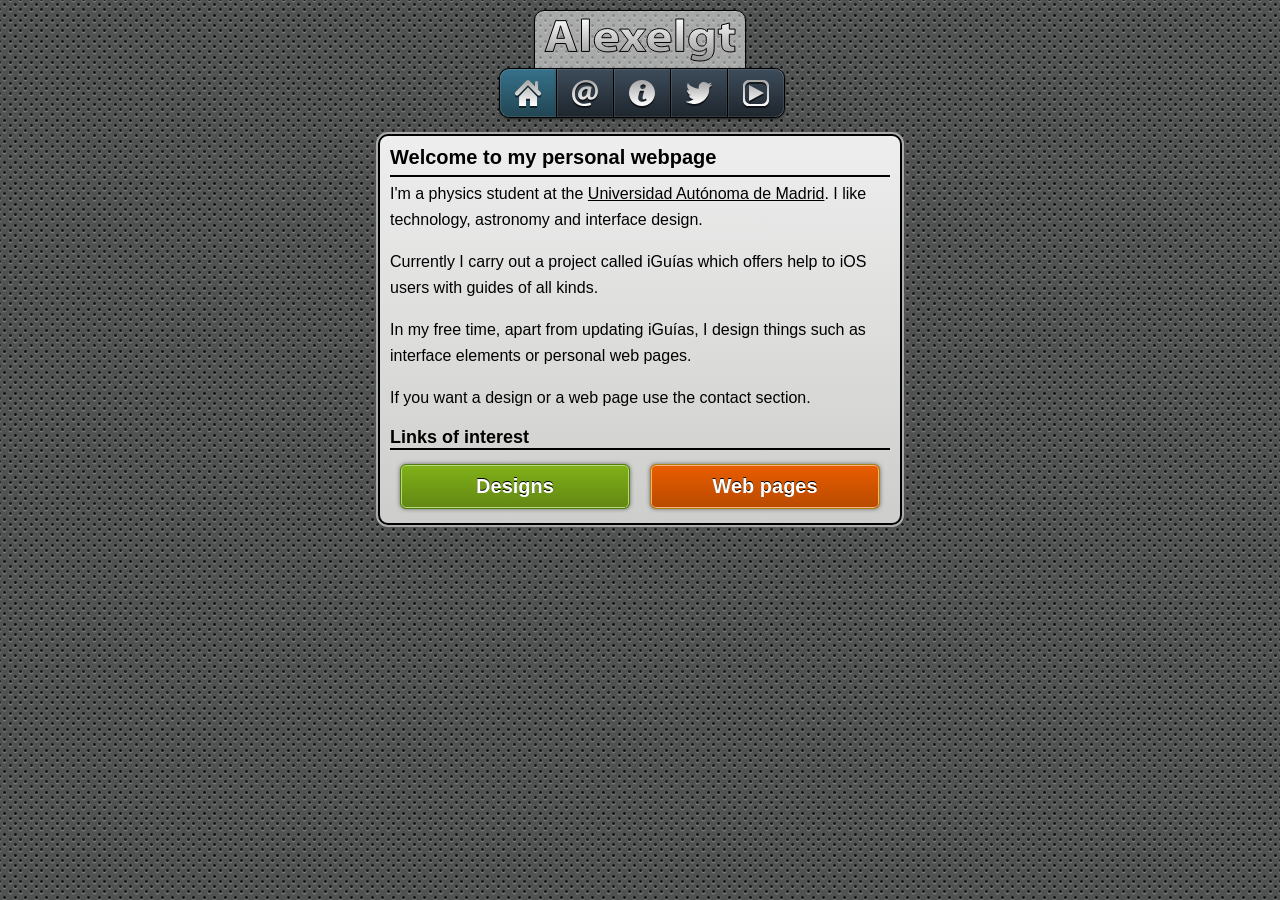
==== index.html @ 633a24e3 "Add files via upload" ====
<!DOCTYPE html>
<html lang='x-default' xml:lang='x-default'>
	<head>
		<title>Alexelgt - Personal webpage of Alejandro Guerrero Torres</title>
		<meta name="title" content="Alexelgt">
		<meta name="keywords" content="alexelgt, Alejandro, Alejandro Guerrero, Alejandro Guerrero Torres, iguias, iGuías, guide, design, jailbreak, cydia, iphone, ipad, ipod, winterboard">
		<meta name="description" content="Personal webpage of Alejandro Guerrero Torres (alexelgt)">
		<meta name="author" content="Alexelgt">
		<meta content="minimum-scale=1.0, width=device-width, maximum-scale=0.6667, user-scalable=no" name="viewport">
		<meta charset="utf-8">
		<meta http-equiv="X-UA-Compatible" content="IE=edge">
		<link rel="shortcut icon" href="favicon.ico">
		<link rel="apple-touch-icon-precomposed" href="icon.png">
		<link rel="author" href="https://plus.google.com/+AlejandroGuerreroTorres">
		<link rel="alternate" hreflang="es" href="http://alexelgt.com/es/">
		<link href="style.css" rel="stylesheet" type="text/css">
		<script src="javascript.js" type="text/javascript"></script>
	</head>

	<body>

		<div id="logo"><img src="images/logo.svg"></div>

		<!-- INDEX BAR -->
		<div id="ocultar">

			<div id="barra">
				<a id="barra-elemento" class="primero pulsado"><img src="images/home.svg"></a>
				<a id="barra-elemento" href="javascript:ventanaemergente('ventanaemergentecontacto','ocultar','ventanaemergentedisenos','ventanaemergentepaginasweb')"><img src="images/contacto.svg"></a>
				<a id="barra-elemento" target="_blank" class="noeffect" href="http://iguias.info"><img src="images/iguias.svg"></a>
				<span itemscope itemtype="http://schema.org/Organization"><a id="barra-elemento" target="_blank" itemprop="sameAs" href="https://twitter.com/alexelgt"><img src="images/twitter.svg"></a></span>
				<span itemscope itemtype="http://schema.org/Organization"><a id="barra-elemento" class="ultimo" target="_blank" itemprop="sameAs" href="http://www.youtube.com/user/alexelgt"><img src="images/youtube.svg"></a></span>
			</div>

			<!-- INDEX -->
			<div id="ocultarcuerpo">

				<div id="cuerpo">

					<h1>Welcome to my personal webpage</h1>
					<h3>
						<p>I'm a physics student at the <a target="_blank" href="http://www.uam.es/ss/Satellite/es/home">Universidad Autónoma de Madrid</a>. I like technology, astronomy and interface design.</p>
						<p>Currently I carry out a project called iGuías which offers help to iOS users with guides of all kinds.</p>
						<p>In my free time, apart from updating iGuías, I design things such as interface elements or personal web pages.</p>
						<p>If you want a design or a web page use the contact section.</p>
					</h3>

					<h2>Links of interest</h2>
					<a id="boton" class="verde" href="javascript:ventanaemergente('ventanaemergentedisenos','ocultarcuerpo')">Designs</a>
					<a id="boton" class="naranja" href="javascript:ventanaemergente('ventanaemergentepaginasweb','ocultarcuerpo')">Web pages</a>

				</div>

			</div>
		</div>

		<!-- DESINGS -->
		<div id="ventanaemergentedisenos">

			<div id="cuerpo">
				<a id="botonbarra" href="javascript:ventanaemergente('ocultarcuerpo','ventanaemergentedisenos')">Back</a><h1 class="menu">Designs</h1>
				<div id="estructuracolumnas">

					<div id="columna">
						<h2>Ranges clubifone.com</h2>
						<img id="cuadro" src="images/rangosclubifone.png">
					</div>

					<div id="columna" class="dos">
						<h2>Posters clubifone.com</h2>
						<img id="cuadro" src="images/cartelesclubifone.png">
					</div>

					<div id="columna">
						<h2>Buttons clubifone.com</h2>
						<img id="cuadro" src="images/botonesclubifone.png">
					</div>

				</div>
			</div>

		</div>

		<!-- WEB PAGES -->
		<div id="ventanaemergentepaginasweb">

			<div id="cuerpo">
				<a id="botonbarra" href="javascript:ventanaemergente('ocultarcuerpo','ventanaemergentepaginasweb')">Back</a><h1 class="menu">Web pages</h1>
				<div id="estructuracolumnas">

					<div id="columna">
						<h2>djcharlyc.com</h2>
						<a href="http://djcharlyc.com"><img id="cuadro" src="images/charlyc.png"></a>
					</div>

				</div>
			</div>

		</div>

		<!-- CONTACT -->
		<div id="ventanaemergentecontacto">

			<div id="barra">
				<a id="barra-elemento" class="primero" href="javascript:ventanaemergente('ocultar','ventanaemergentecontacto','ventanaemergentedisenos','ventanaemergentepaginasweb','ocultarcuerpo')"><img src="images/home.svg"></a>
				<a id="barra-elemento" class="pulsado"><img src="images/contacto.svg"></a>
				<a id="barra-elemento" target="_blank" class="noeffect" href="http://iguias.info"><img src="images/iguias.svg"></a>
				<a id="barra-elemento" target="_blank" href="https://twitter.com/alexelgt"><img src="images/twitter.svg"></a>
				<a id="barra-elemento" class="ultimo" target="_blank" href="http://www.youtube.com/user/alexelgt"><img src="images/youtube.svg"></a>
			</div>

			<div id="cuerpo">

				<h1>Contact</h1>

				<form method="post" action="alexelgt.hol.es/mail.php">

					<label for="nombres">Name:</label>
					<input name="nombre" id="nombre" type="text">

					<label for="email">Email (required):</label>
					<input name="email" id="email" type="email">

					<label for="mensaje">Message:</label>
					<textarea name="mensaje"></textarea>

					<button name="btsend" id="btsend" type="submit">Send</button>

				</form>

			</div>

		</div>

	</body>
</html>
---- style.css ----
/*! Basico */
body {
	width: 100%;
	min-height: 100%;
	height: 100%;
	margin: 0;
	font-family: "Helvetica";
	font-size: 16px;
	background: url("images/background.png") repeat;
	background-color: #505252;
	-webkit-touch-callout: none;

	-webkit-appearance: none;
   -moz-appearance:    none;
   appearance:         none;
}

img {
	border: none
}

a {
	color: #000;
}

* {
	-webkit-user-select: none;
	-webkit-tap-highlight-color: rgba(0,0,0,0)
}

/*! Formulario */
input, textarea {
	float: left;
	width: 100%;
	min-width: 100%;
	max-width: 100%;
	height: 26px;
	box-sizing: border-box;
	outline: 0;
	-webkit-user-select: text;
	box-shadow: none;
	margin-bottom: 8px;
	padding: 6px 8px;
	font-size: 14px
}

input:focus, textarea:focus {
	border-color: #3d9fc8
}

textarea {
	height: 104px;
	max-height: 104px;
	min-height: 104px
}

input, textarea, button {
	border: #000 solid 2px;
	border-radius: 6px
}

button {
	padding: 2px 4px;
	font-size: 16px;
	background-color: #dadad8;
	font-weight: bold
}

label {
	float: left;
	width: 100%;
	font-weight: bold;
	padding-bottom: 5px
}

form {
	width: 100%;
	margin: 10px auto
}

/*! Barra */
#barra-elemento {
	box-sizing: border-box;
	background-image: linear-gradient(180deg, #3d4c5b, #1e252d);
	background-color: #3d4c5b
}

#barra-elemento:hover {
	background-image: linear-gradient(180deg, #172635, #2e4c6a);
	background-color: #172635
}

#barra-elemento.pulsado, #barra-elemento.pulsado:hover {
	background-image: linear-gradient(180deg, #37728b, #214553);
	background-color: #37728b
}

/*! Cuerpo */
#cuerpo {
	overflow: hidden;
	box-sizing: border-box;
	background-image: linear-gradient(180deg, #eeeeee, #cdcdcb);
	background-color: #eeeeee;
	border: 2px solid #000;
	position: relative;
	box-shadow: 0 0 0 2px #ababab;
	border-radius: 10px
}

/*! Texto */
h1,h2 {
	font-weight: bold;
	border-bottom: #000 solid 2px;
	text-align: left;
	font-size: 20px;
	padding-bottom: 6px;
	margin-top: 0
}

h1.menu {
	text-align: center
}

h2 {
	padding-bottom: 0;
	margin-bottom: 10px;
	font-size: 18px
}

h3 {
	font-weight: normal;
	line-height: 26px;
	font-size: 16px;
	margin-top: -12px;
	padding: 0;
	text-align: left
}

/*! Botones */
#boton {
	float: left;
	width: 46%;
	box-sizing: border-box;
	text-align: center;
	text-decoration: none;
	display: block;
	margin: 4px 2%;
	font-weight: bold;
	font-size: 20px;
	color: #fff;
	text-shadow: #000 0 -1px 0;
	border-radius: 6px;
	padding: 10px 20px
	}

#boton.verde {
	box-shadow: inset #bbd682 0 0 0 1px,rgba(0,0,0,0.5) 0 0 4px;
	border: #4e8008 solid 1px;
	background-image: linear-gradient(180deg, #81b119, #628713);
	background-color: #81b119
}

#boton.verde:hover {
	background-image: linear-gradient(180deg, #628713, #81b119);
	background-color: #628713
}

#boton.naranja {
	box-shadow: inset #f6b082 0 0 0 1px,rgba(0,0,0,0.5) 0 0 4px;
	border: #ac810b solid 1px;
	background-image: linear-gradient(180deg, #ea5d00, #b84a00);
	background-color: #ea5d00
}

#boton.naranja:hover {
	background-image: linear-gradient(180deg, #b84a00, #ea5d00);
	background-color: #b84a00
}

/*! Boton negro */
#botonbarra {
	float: left;
	text-decoration: none;
	font-weight: bold;
	border: #000 solid 2px;
	border-radius: 6px;
	padding: 2px 4px;
	position: absolute;
	margin-top: -3px
}

#botonbarra:hover, button:hover {
	background-color: #000;
	color: #fff
}

/*! Columnas */
#estructuracolumnas{
	width: 100%;
	text-align: center;
	overflow: hidden
}

#columna {
	float: left;
	width: 48%;
	text-align: center;
	margin-bottom: 10px
}

#columna.dos {
	float: right
}

/*! Imagen */
#cuadro {
	width: 90%;
	border: #fff solid 6px;
	box-shadow: rgba(0,0,0,0.5) 0 0 4px;
	color: #fff
}

/*! Ocultar */
#ventanaemergentedisenos, #ventanaemergentepaginasweb, #ventanaemergentecontacto {
	display: none
}


@media (min-width: 768px) {

	/*! Logo */
	#logo {
		z-index: 1;
		position: relative;
		width: 210px;
		height: 60px;
		top: 10px;
		border-top-left-radius: 10px;
		border-top-right-radius: 10px;
		border: 1px solid #000;
		background: rgba(255,255,255,0.5);
		box-shadow: rgba(0,0,0,0.6) 0 1px 2px;
		margin-left: auto;
		margin-right: auto
	}

	#logo img {
		position: relative;
		width: 200px;
		margin-left: 5px;
		margin-top: -3px
	}

	/*! Barra */
	#barra {
		z-index: 2;
		position: relative;
		width: 325px;
		margin-left: auto;
		margin-right: auto;
		padding-bottom: 84px;
		left: 21px
	}

	#barra-elemento {
		float: left;
		position: relative;
		width: auto;
		height: 50px;
		margin-top: 6px;
		padding: 0 13px;
		box-shadow: rgba(0,0,0,0.6) 0 1px 2px,inset #fff 0 0 1px;
		border: #000 solid 1px;
		border-right: 0
	}

	#barra-elemento.primero {
		border-top-left-radius: 10px;
		border-bottom-left-radius: 10px
	}

	#barra-elemento.ultimo {
		border-top-right-radius: 10px;
		border-bottom-right-radius: 10px;
		border-right: #000 solid 1px
	}

	#barra-elemento img {
		float: left;
		width: 30px;
		margin-top: 9px;
	}

	#barra-elemento.primero img {
		padding-right: 0
	}

	/*! Cuerpo */
	#cuerpo {
		width: 524px;
		top: -16px;
		margin: 4px auto 0px;
		padding: 10px;
	}

}

@media (max-width: 767px) {

	/*! Logo */
	#logo {
		display: none
	}

	/*! Botones */
	#barra{
		z-index: 2;
		position: fixed;
		width: 100%;
		left: 0;
		top: 0
	}

	#barra-elemento {
		position: relative;
		float: left;
		width: 20%;
		height: 44px;
		box-shadow: rgba(0,0,0,0.6) 0 1px 2px,inset #fff 0 0 1px,inset #000 -1px 0;
		text-align: center;
		border-bottom: #000 solid 1px;
		border-top: #000 solid 1px
	}

	#barra-elemento img {
		width: 30px;
		margin-top: 6px
	}

	/*! Cuerpo */
	#cuerpo {
		z-index: 1;
		width: auto;
		display: inline-block;
		margin: 60px 6px 10px;
		padding: 6px;
	}

	/*! Texto */
	h1,h2 {
		font-size: 18px;
		margin-top: 4px
	}

	h1.menu {
		text-align: center
	}

	h2 {
		margin-bottom: 15px;
		font-size: 16px
	}

	h3 {
		line-height: 22px;
		font-size: 14px
	}

	/*! Botones */
	#boton {
		float: none;
		width: auto;
		margin: 4px
	}

	/*! Boton negro */
	#botonbarra {
		margin-top: 0
	}

	/*! Columnas */
	#columna {
		width: 100%
	}

}
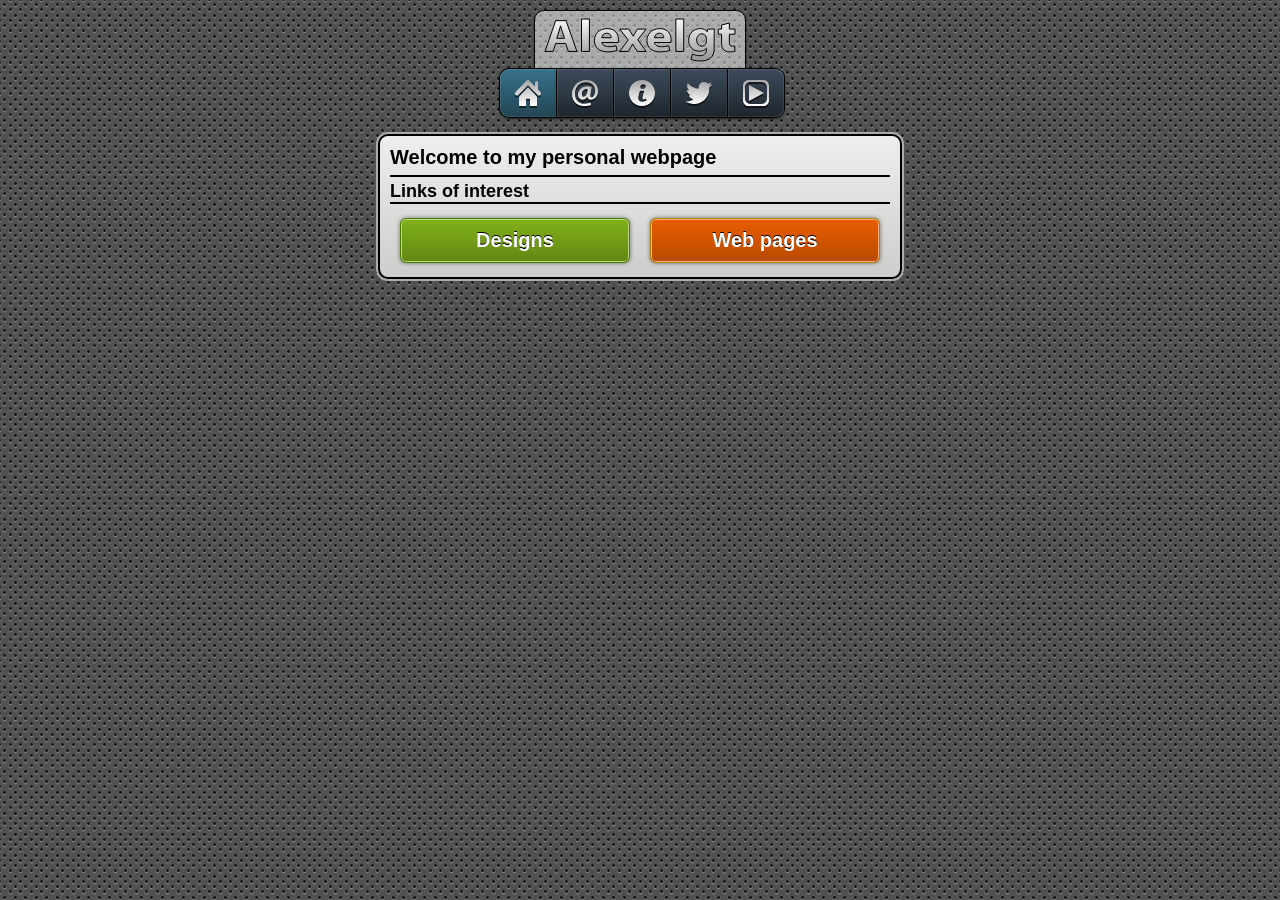
==== commit 3789bac0: "Update index.html" ====
--- a/index.html
+++ b/index.html
@@ -1,10 +1,10 @@
 <!DOCTYPE html>
 <html lang='x-default' xml:lang='x-default'>
 	<head>
-		<title>Alexelgt - Personal webpage of Alejandro Guerrero Torres</title>
+		<title>Alexelgt</title>
 		<meta name="title" content="Alexelgt">
-		<meta name="keywords" content="alexelgt, Alejandro, Alejandro Guerrero, Alejandro Guerrero Torres, iguias, iGuías, guide, design, jailbreak, cydia, iphone, ipad, ipod, winterboard">
-		<meta name="description" content="Personal webpage of Alejandro Guerrero Torres (alexelgt)">
+		<meta name="keywords" content="alexelgt, iguias, iGuías, guide, design, jailbreak, cydia, iphone, ipad, ipod, winterboard">
+		<meta name="description" content="Personal webpage of alexelgt">
 		<meta name="author" content="Alexelgt">
 		<meta content="minimum-scale=1.0, width=device-width, maximum-scale=0.6667, user-scalable=no" name="viewport">
 		<meta charset="utf-8">
@@ -15,6 +15,17 @@
 		<link rel="alternate" hreflang="es" href="http://alexelgt.com/es/">
 		<link href="style.css" rel="stylesheet" type="text/css">
 		<script src="javascript.js" type="text/javascript"></script>
+		
+		<script>
+			var language = navigator.language;
+
+			switch (language) {
+    				case 'es-es':
+        				window.location = 'http://alexelgt.com/es'
+        				break;
+			}
+		</script>
+		
 	</head>
 
 	<body>
@@ -39,10 +50,7 @@
 
 					<h1>Welcome to my personal webpage</h1>
 					<h3>
-						<p>I'm a physics student at the <a target="_blank" href="http://www.uam.es/ss/Satellite/es/home">Universidad Autónoma de Madrid</a>. I like technology, astronomy and interface design.</p>
-						<p>Currently I carry out a project called iGuías which offers help to iOS users with guides of all kinds.</p>
-						<p>In my free time, apart from updating iGuías, I design things such as interface elements or personal web pages.</p>
-						<p>If you want a design or a web page use the contact section.</p>
+						
 					</h3>
 
 					<h2>Links of interest</h2>
@@ -61,20 +69,7 @@
 				<a id="botonbarra" href="javascript:ventanaemergente('ocultarcuerpo','ventanaemergentedisenos')">Back</a><h1 class="menu">Designs</h1>
 				<div id="estructuracolumnas">
 
-					<div id="columna">
-						<h2>Ranges clubifone.com</h2>
-						<img id="cuadro" src="images/rangosclubifone.png">
-					</div>
-
-					<div id="columna" class="dos">
-						<h2>Posters clubifone.com</h2>
-						<img id="cuadro" src="images/cartelesclubifone.png">
-					</div>
-
-					<div id="columna">
-						<h2>Buttons clubifone.com</h2>
-						<img id="cuadro" src="images/botonesclubifone.png">
-					</div>
+					
 
 				</div>
 			</div>
@@ -88,10 +83,7 @@
 				<a id="botonbarra" href="javascript:ventanaemergente('ocultarcuerpo','ventanaemergentepaginasweb')">Back</a><h1 class="menu">Web pages</h1>
 				<div id="estructuracolumnas">
 
-					<div id="columna">
-						<h2>djcharlyc.com</h2>
-						<a href="http://djcharlyc.com"><img id="cuadro" src="images/charlyc.png"></a>
-					</div>
+					
 
 				</div>
 			</div>
@@ -113,7 +105,7 @@
 
 				<h1>Contact</h1>
 
-				<form method="post" action="alexelgt.hol.es/mail.php">
+				<form method="post" action="http://alexelgt.hol.es/mail.php">
 
 					<label for="nombres">Name:</label>
 					<input name="nombre" id="nombre" type="text">
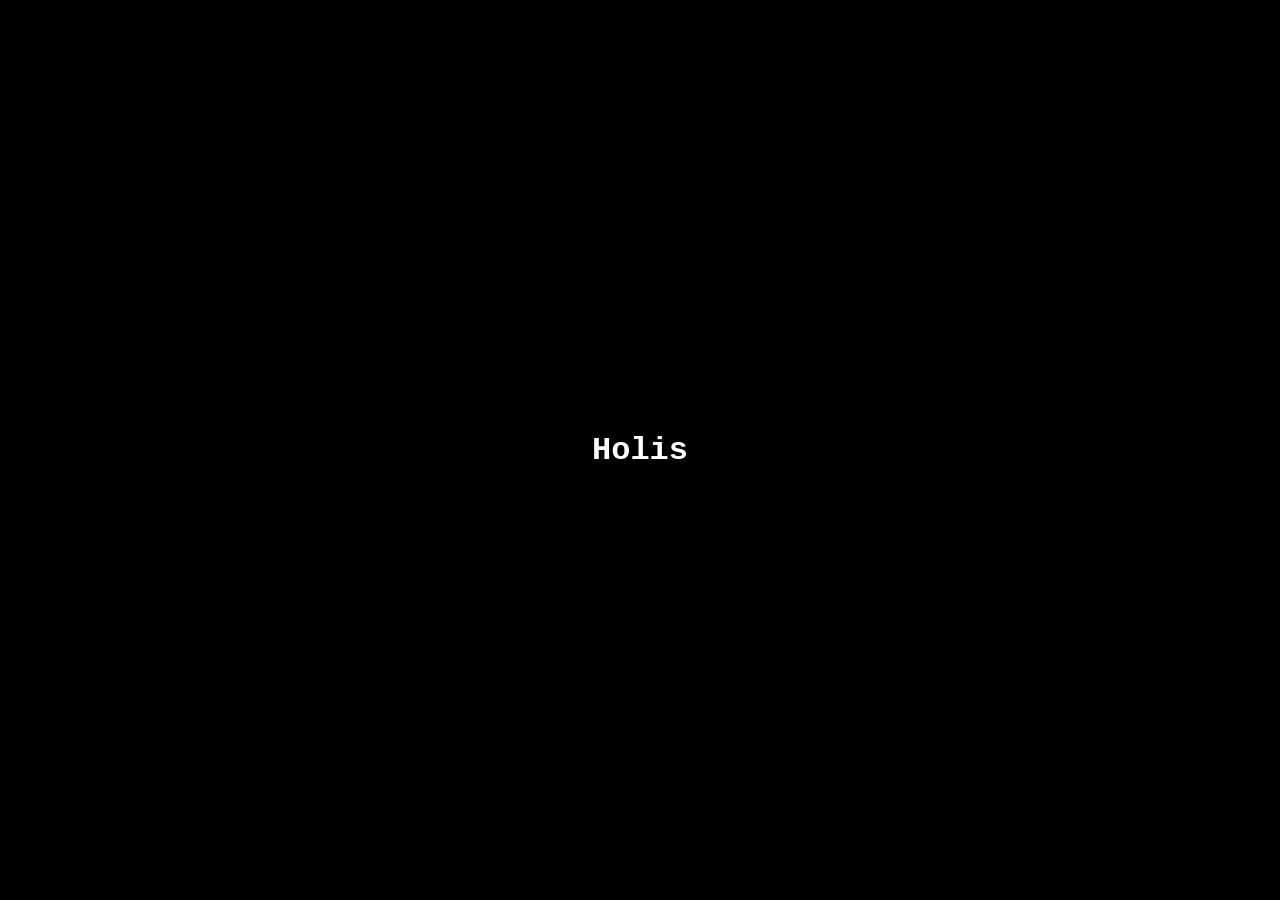
==== commit 50ac8257: "Initial commit" ====
--- a/index.html
+++ b/index.html
@@ -1,128 +1,18 @@
 <!DOCTYPE html>
-<html lang='x-default' xml:lang='x-default'>
-	<head>
-		<title>Alexelgt</title>
-		<meta name="title" content="Alexelgt">
-		<meta name="keywords" content="alexelgt, iguias, iGuías, guide, design, jailbreak, cydia, iphone, ipad, ipod, winterboard">
-		<meta name="description" content="Personal webpage of alexelgt">
-		<meta name="author" content="Alexelgt">
-		<meta content="minimum-scale=1.0, width=device-width, maximum-scale=0.6667, user-scalable=no" name="viewport">
-		<meta charset="utf-8">
-		<meta http-equiv="X-UA-Compatible" content="IE=edge">
-		<link rel="shortcut icon" href="favicon.ico">
-		<link rel="apple-touch-icon-precomposed" href="icon.png">
-		<link rel="author" href="https://plus.google.com/+AlejandroGuerreroTorres">
-		<link rel="alternate" hreflang="es" href="http://alexelgt.com/es/">
-		<link href="style.css" rel="stylesheet" type="text/css">
-		<script src="javascript.js" type="text/javascript"></script>
-		
-		<script>
-			var language = navigator.language;
+<html lang="en">
+  <head>
+    <meta charset="UTF-8" />
+    <meta name="viewport" content="width=device-width, initial-scale=1.0" />
+    <title>Alexelgt</title>
 
-			switch (language) {
-    				case 'es-es':
-        				window.location = 'http://alexelgt.com/es'
-        				break;
-			}
-		</script>
-		
-	</head>
-
-	<body>
-
-		<div id="logo"><img src="images/logo.svg"></div>
-
-		<!-- INDEX BAR -->
-		<div id="ocultar">
-
-			<div id="barra">
-				<a id="barra-elemento" class="primero pulsado"><img src="images/home.svg"></a>
-				<a id="barra-elemento" href="javascript:ventanaemergente('ventanaemergentecontacto','ocultar','ventanaemergentedisenos','ventanaemergentepaginasweb')"><img src="images/contacto.svg"></a>
-				<a id="barra-elemento" target="_blank" class="noeffect" href="http://iguias.info"><img src="images/iguias.svg"></a>
-				<span itemscope itemtype="http://schema.org/Organization"><a id="barra-elemento" target="_blank" itemprop="sameAs" href="https://twitter.com/alexelgt"><img src="images/twitter.svg"></a></span>
-				<span itemscope itemtype="http://schema.org/Organization"><a id="barra-elemento" class="ultimo" target="_blank" itemprop="sameAs" href="http://www.youtube.com/user/alexelgt"><img src="images/youtube.svg"></a></span>
-			</div>
-
-			<!-- INDEX -->
-			<div id="ocultarcuerpo">
-
-				<div id="cuerpo">
-
-					<h1>Welcome to my personal webpage</h1>
-					<h3>
-						
-					</h3>
-
-					<h2>Links of interest</h2>
-					<a id="boton" class="verde" href="javascript:ventanaemergente('ventanaemergentedisenos','ocultarcuerpo')">Designs</a>
-					<a id="boton" class="naranja" href="javascript:ventanaemergente('ventanaemergentepaginasweb','ocultarcuerpo')">Web pages</a>
-
-				</div>
-
-			</div>
-		</div>
-
-		<!-- DESINGS -->
-		<div id="ventanaemergentedisenos">
-
-			<div id="cuerpo">
-				<a id="botonbarra" href="javascript:ventanaemergente('ocultarcuerpo','ventanaemergentedisenos')">Back</a><h1 class="menu">Designs</h1>
-				<div id="estructuracolumnas">
-
-					
-
-				</div>
-			</div>
-
-		</div>
-
-		<!-- WEB PAGES -->
-		<div id="ventanaemergentepaginasweb">
-
-			<div id="cuerpo">
-				<a id="botonbarra" href="javascript:ventanaemergente('ocultarcuerpo','ventanaemergentepaginasweb')">Back</a><h1 class="menu">Web pages</h1>
-				<div id="estructuracolumnas">
-
-					
-
-				</div>
-			</div>
-
-		</div>
-
-		<!-- CONTACT -->
-		<div id="ventanaemergentecontacto">
-
-			<div id="barra">
-				<a id="barra-elemento" class="primero" href="javascript:ventanaemergente('ocultar','ventanaemergentecontacto','ventanaemergentedisenos','ventanaemergentepaginasweb','ocultarcuerpo')"><img src="images/home.svg"></a>
-				<a id="barra-elemento" class="pulsado"><img src="images/contacto.svg"></a>
-				<a id="barra-elemento" target="_blank" class="noeffect" href="http://iguias.info"><img src="images/iguias.svg"></a>
-				<a id="barra-elemento" target="_blank" href="https://twitter.com/alexelgt"><img src="images/twitter.svg"></a>
-				<a id="barra-elemento" class="ultimo" target="_blank" href="http://www.youtube.com/user/alexelgt"><img src="images/youtube.svg"></a>
-			</div>
-
-			<div id="cuerpo">
-
-				<h1>Contact</h1>
-
-				<form method="post" action="http://alexelgt.hol.es/mail.php">
-
-					<label for="nombres">Name:</label>
-					<input name="nombre" id="nombre" type="text">
-
-					<label for="email">Email (required):</label>
-					<input name="email" id="email" type="email">
-
-					<label for="mensaje">Message:</label>
-					<textarea name="mensaje"></textarea>
-
-					<button name="btsend" id="btsend" type="submit">Send</button>
-
-				</form>
-
-			</div>
-
-		</div>
-
-	</body>
+    <link rel="stylesheet" href="css/style.css" />
+  </head>
+  <body>
+    <main>
+      <h1>Holis</h1>
+    </main>
+    <footer>
+      <a rel="me" href="https://masto.es/@alexelgt">Mastodon</a>
+    </footer>
+  </body>
 </html>
--- a/css/style.css
+++ b/css/style.css
@@ -0,0 +1,21 @@
+body,
+html {
+  background-color: black;
+
+  width: 100%;
+  height: 100%;
+  display: flex;
+
+  align-items: center;
+  justify-content: center;
+
+  font-family: "Courier New", Courier, monospace;
+}
+
+main {
+  color: white;
+}
+
+footer {
+  display: none;
+}
